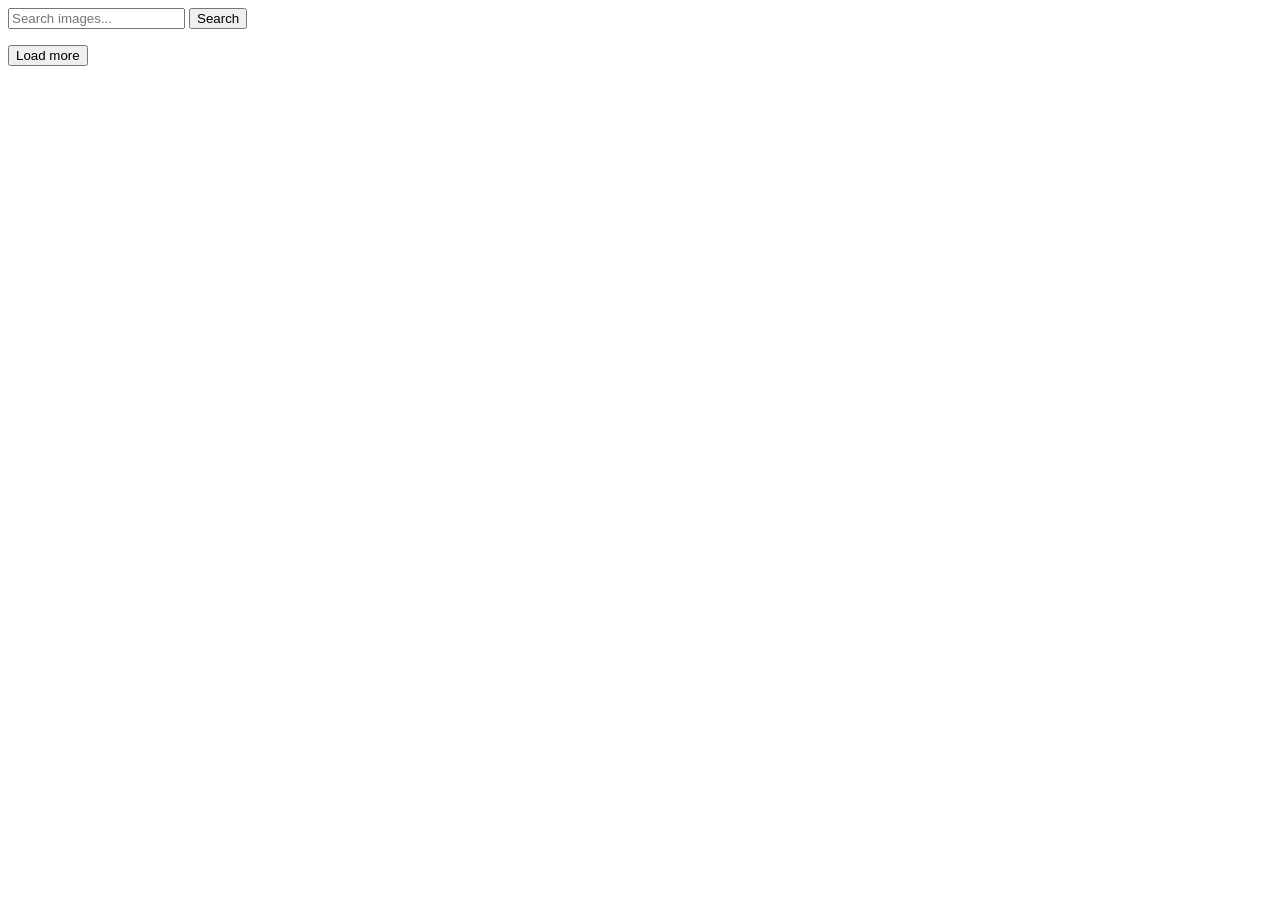
==== index.html @ 79733dba "Deploying to gh-pages from @ anastasiamormil/goit-js-hw-12@e00b4246cbac1bebac33306d1008acbbefd6969b " ====
<!DOCTYPE html>
<html lang="en">
  <head>
    <meta charset="UTF-8" />
    <link rel="icon" type="image/svg+xml" href="/favicon.svg" />
    <meta name="viewport" content="width=device-width, initial-scale=1.0" />
    <link
      href="https://fonts.googleapis.com/css?family=Montserrat:100,200,300,regular,500,600"
      rel="stylesheet"
    />
    <title>HM-12</title>
    <script type="module" crossorigin src="/goit-js-hw-12/index.js"></script>
    <link rel="modulepreload" crossorigin href="/goit-js-hw-12/assets/vendor-BSTwZ_tR.js">
    <link rel="stylesheet" crossorigin href="/goit-js-hw-12/assets/vendor-DumFYO8Z.css">
    <link rel="stylesheet" crossorigin href="/goit-js-hw-12/assets/index-ClqiVIkl.css">
  </head>
  <body>
    <main>
      <form class="form">
        <label>
          <input
            type="text"
            name="search-text"
            placeholder="Search images..."
            required
          />
        </label>
        <button type="submit">Search</button>
      </form>
      <span class="loader hidden"></span>
      <ul class="gallery"></ul>
      <button class="click-btn" type="button">Load more</button>
    </main>

  </body>
</html>
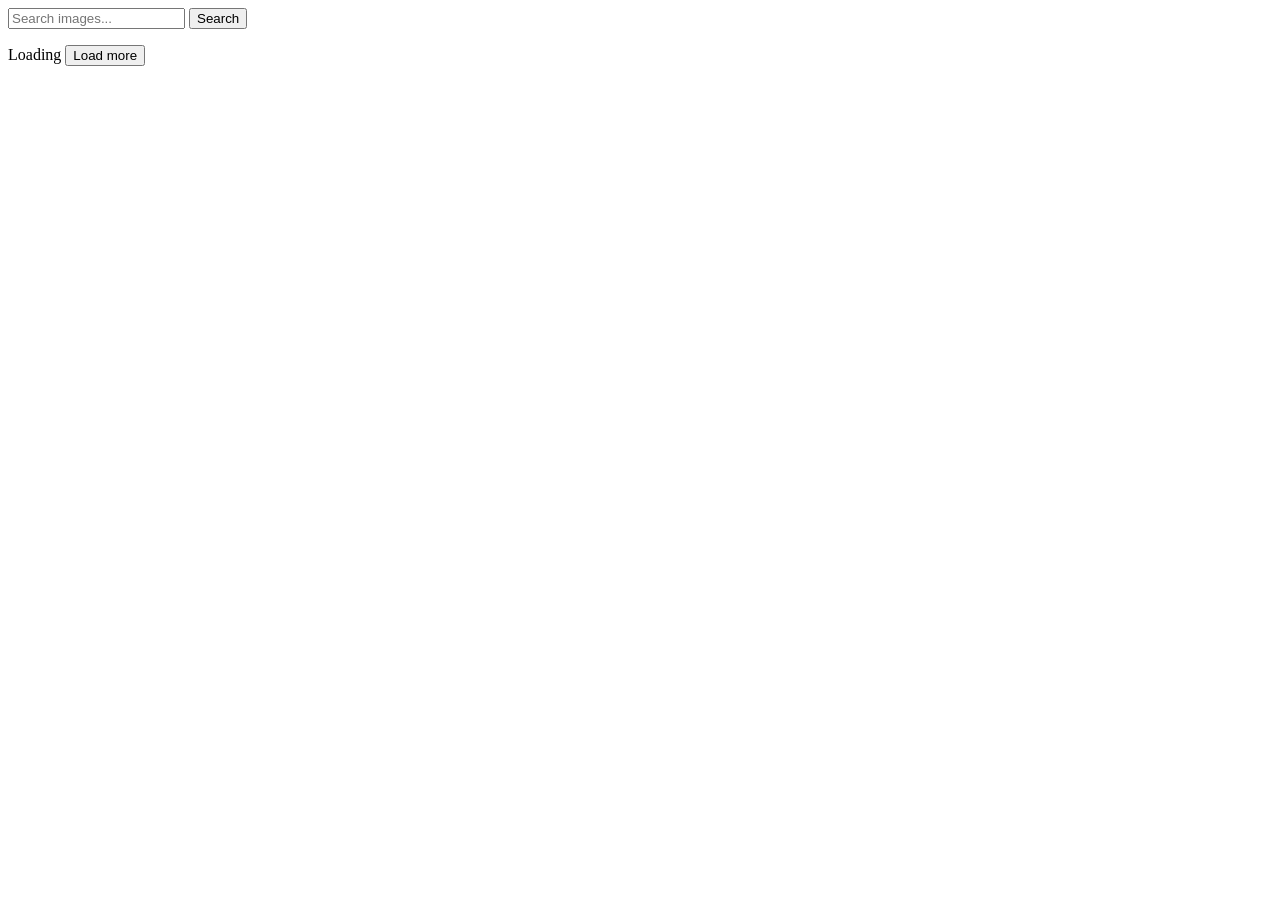
==== commit f21796dc: "Deploying to gh-pages from @ anastasiamormil/goit-js-hw-12@1c70e0ab7fd802c8706ac840aed148f262bfeca3 " ====
--- a/index.html
+++ b/index.html
@@ -12,7 +12,7 @@
     <script type="module" crossorigin src="/goit-js-hw-12/index.js"></script>
     <link rel="modulepreload" crossorigin href="/goit-js-hw-12/assets/vendor-BSTwZ_tR.js">
     <link rel="stylesheet" crossorigin href="/goit-js-hw-12/assets/vendor-DumFYO8Z.css">
-    <link rel="stylesheet" crossorigin href="/goit-js-hw-12/assets/index-ClqiVIkl.css">
+    <link rel="stylesheet" crossorigin href="/goit-js-hw-12/assets/index-fXtv7jbp.css">
   </head>
   <body>
     <main>
@@ -27,8 +27,9 @@
         </label>
         <button type="submit">Search</button>
       </form>
-      <span class="loader hidden"></span>
+
       <ul class="gallery"></ul>
+      <span class="loader hidden">Loading</span>
       <button class="click-btn" type="button">Load more</button>
     </main>
 
